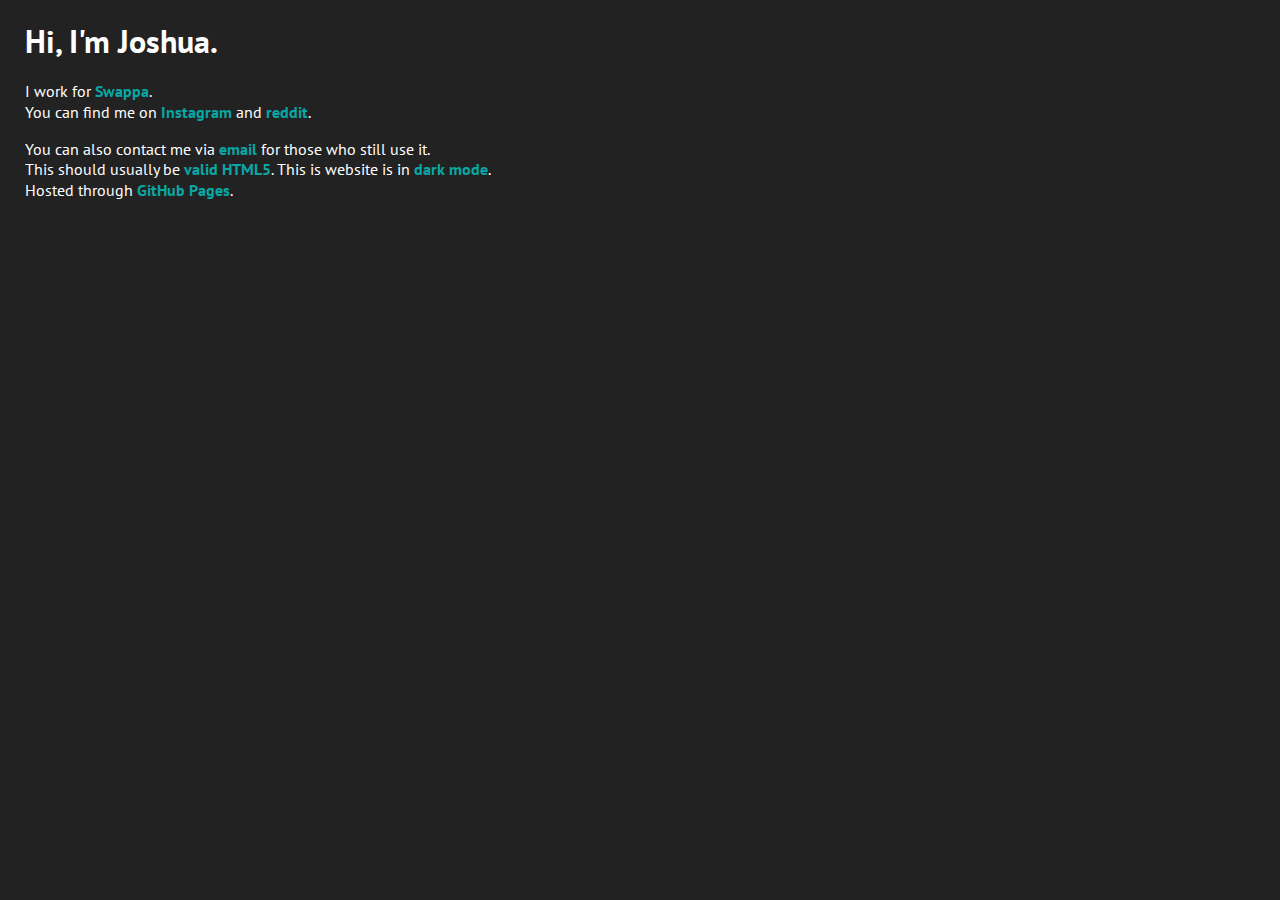
==== index.html @ c6e25b1a "Update index.html" ====
<!doctype html>
<html lang="en">

<head>
  <meta charset="UTF-8">

  <title>nograsswillgrow</title>
  <meta name="theme-color" content="#222">
  <meta name="viewport" content="width=device-width, initial-scale=1.0">

  <link href="css/styles.css" type="text/css" rel="stylesheet">
</head>

<body>
  <header>
    <h1>Hi, I'm Joshua.</h1>
  </header>

  <p>
    I work for <a href="https://swappa.com/about">Swappa</a>.<br>
    You can find me on <a href="https://www.instagram.com/nograsswillgrow">Instagram</a>
    and <a href="https://www.reddit.com/user/nograsswillgrow">reddit</a>.
  </p>

  <footer>
    <p>
      You can also contact me via <a href="mailto:joshuagrady@fastmail.com">email</a>
      for those who still use it. <span id="shruggie">¯\_(ツ)_/¯</span><br>
      This should usually be <a href="https://validator.w3.org/nu/?doc=https://nograsswillgrow.com">valid HTML5</a>.
      This is website is in <a id="lightswitch" onclick="changeMode()">dark mode</a>.<br>
      Hosted through <a href="https://pages.github.com/">GitHub Pages</a>.
    </p>
  </footer>

  <script src="js/scripts.js"></script>
</body>

</html>
---- css/styles.css ----
/* Font from Google */

@import url('https://fonts.googleapis.com/css?family=PT+Sans');

/*  Primary theming */

body {
  font-family: 'PT Sans', sans-serif;
  line-height: 1.3;
  margin: 15px;
  padding: 0 10px;
  transition: .5s;
  color: #FFF;
  background-color: #222;
}
h1 {
  margin-bottom: 8px;
  padding-bottom: 4px;
}
p {
  margin: 0;
  padding-top: 6px;
  padding-bottom: 10px;
}
a {
  font-weight: bold;
  cursor: pointer;
  transition: .5s;
  text-decoration: none;
  color: #09A6A4;
  outline: none;
  -webkit-tap-highlight-color: rgba(0,0,0, .0);
}
a:hover {
  color: #F65658;
}

/* Light mode */

body.light {
  color: #222;
  background-color: #FFF;
}
a.light {
  color: #055D5C;
}
a.light:hover {
  color: #F20D10;
}
#lightswitch:hover {
  color: #FFF;
  text-shadow: 0 0 5px #FF9;
}
#lightswitch.light:hover {
  color: #222;
  text-shadow: 0 0 5px #FF9;
}

/* ¯\_(ツ)_/¯ */

#shruggie {
  visibility: hidden;
  transition: visibility .5s, opacity .5s;
  white-space: nowrap;
  opacity: 0;
}
a:hover + #shruggie {
  visibility: visible;
  opacity: 1;
}
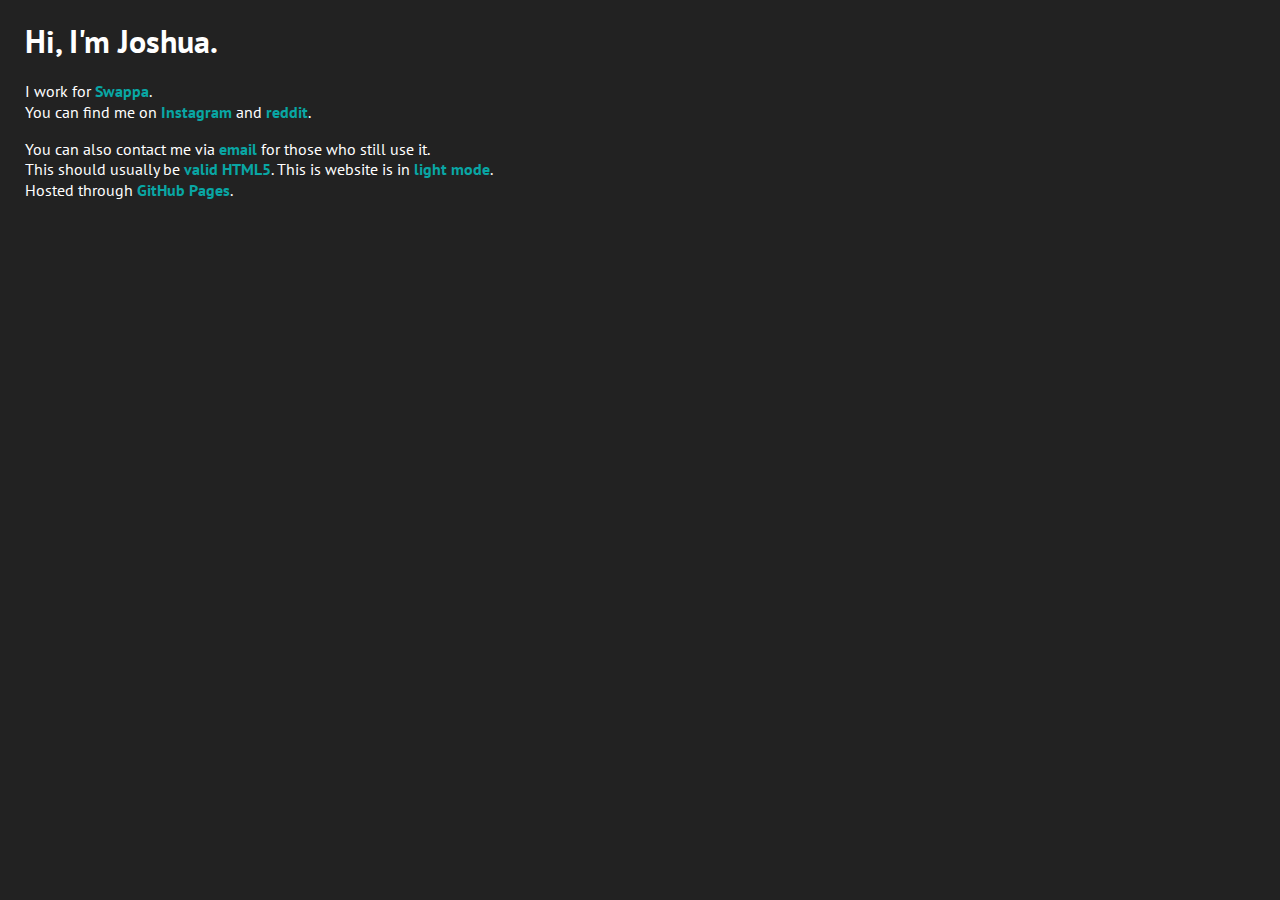
==== commit 3bc31c0c: "Changing to light mode default." ====
--- a/index.html
+++ b/index.html
@@ -27,7 +27,7 @@
       You can also contact me via <a href="mailto:joshuagrady@fastmail.com">email</a>
       for those who still use it. <span id="shruggie">¯\_(ツ)_/¯</span><br>
       This should usually be <a href="https://validator.w3.org/nu/?doc=https://nograsswillgrow.com">valid HTML5</a>.
-      This is website is in <a id="lightswitch" onclick="changeMode()">dark mode</a>.<br>
+      This is website is in <a id="lightswitch" onclick="changeMode()">light mode</a>.<br>
       Hosted through <a href="https://pages.github.com/">GitHub Pages</a>.
     </p>
   </footer>
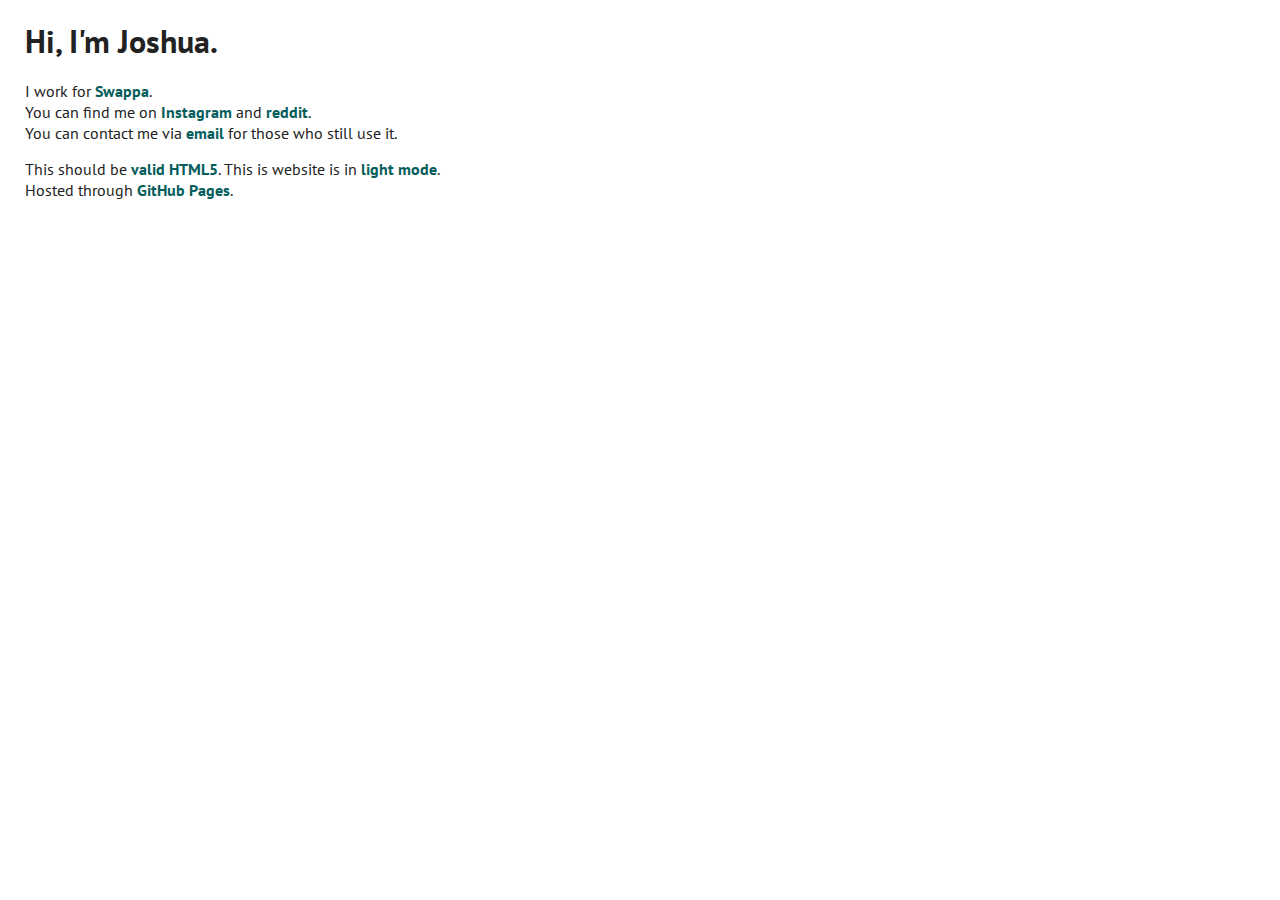
==== commit 11e5c748: "Rearranging text." ====
--- a/index.html
+++ b/index.html
@@ -19,14 +19,14 @@
   <p>
     I work for <a href="https://swappa.com/about">Swappa</a>.<br>
     You can find me on <a href="https://www.instagram.com/nograsswillgrow">Instagram</a>
-    and <a href="https://www.reddit.com/user/nograsswillgrow">reddit</a>.
+    and <a href="https://www.reddit.com/user/nograsswillgrow">reddit</a>.<br>
+    You can contact me via <a href="mailto:joshuagrady@fastmail.com">email</a>
+    for those who still use it. <span id="shruggie">¯\_(ツ)_/¯</span>
   </p>
 
   <footer>
     <p>
-      You can also contact me via <a href="mailto:joshuagrady@fastmail.com">email</a>
-      for those who still use it. <span id="shruggie">¯\_(ツ)_/¯</span><br>
-      This should usually be <a href="https://validator.w3.org/nu/?doc=https://nograsswillgrow.com">valid HTML5</a>.
+      This should be <a href="https://validator.w3.org/nu/?doc=https://nograsswillgrow.com">valid HTML5</a>.
       This is website is in <a id="lightswitch" onclick="changeMode()">light mode</a>.<br>
       Hosted through <a href="https://pages.github.com/">GitHub Pages</a>.
     </p>
--- a/css/styles.css
+++ b/css/styles.css
@@ -10,8 +10,8 @@
   margin: 15px;
   padding: 0 10px;
   transition: .5s;
-  color: #FFF;
-  background-color: #222;
+  color: #222;
+  background-color: #FFF;
 }
 h1 {
   margin-bottom: 8px;
@@ -27,32 +27,32 @@
   cursor: pointer;
   transition: .5s;
   text-decoration: none;
-  color: #09A6A4;
+  color: #055D5C;
   outline: none;
   -webkit-tap-highlight-color: rgba(0,0,0, .0);
 }
 a:hover {
-  color: #F65658;
+  color: #F20D10;
 }
 
 /* Light mode */
 
-body.light {
-  color: #222;
-  background-color: #FFF;
+body.dark {
+  color: #FFF;
+  background-color: #222;
 }
-a.light {
-  color: #055D5C;
+a.dark {
+  color: #09A6A4;
 }
-a.light:hover {
-  color: #F20D10;
+a.dark:hover {
+  color: #F65658;
 }
 #lightswitch:hover {
-  color: #FFF;
+  color: #222;
   text-shadow: 0 0 5px #FF9;
 }
-#lightswitch.light:hover {
-  color: #222;
+#lightswitch.dark:hover {
+  color: #FFF;
   text-shadow: 0 0 5px #FF9;
 }
 
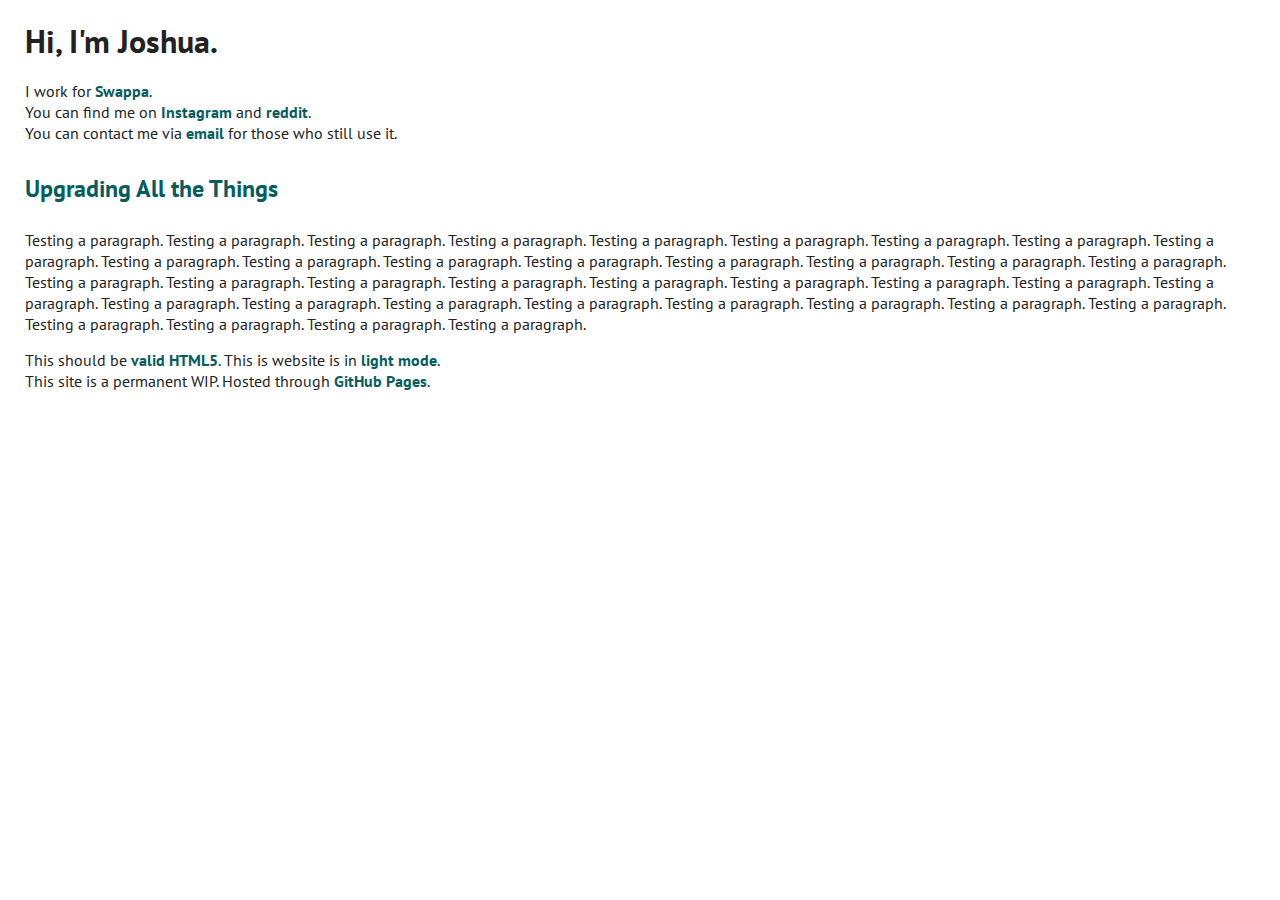
==== commit b8acbcde: "just things" ====
--- a/index.html
+++ b/index.html
@@ -23,12 +23,17 @@
     You can contact me via <a href="mailto:joshuagrady@fastmail.com">email</a>
     for those who still use it. <span id="shruggie">¯\_(ツ)_/¯</span>
   </p>
+  
+  <h2><a href="blog/upgrading-all-the-things">Upgrading All the Things</a></h2>
+  <p>
+    Testing a paragraph. Testing a paragraph. Testing a paragraph. Testing a paragraph. Testing a paragraph. Testing a paragraph. Testing a paragraph. Testing a paragraph. Testing a paragraph. Testing a paragraph. Testing a paragraph. Testing a paragraph. Testing a paragraph. Testing a paragraph. Testing a paragraph. Testing a paragraph. Testing a paragraph. Testing a paragraph. Testing a paragraph. Testing a paragraph. Testing a paragraph. Testing a paragraph. Testing a paragraph. Testing a paragraph. Testing a paragraph. Testing a paragraph. Testing a paragraph. Testing a paragraph. Testing a paragraph. Testing a paragraph. Testing a paragraph. Testing a paragraph. Testing a paragraph. Testing a paragraph. Testing a paragraph. Testing a paragraph. Testing a paragraph. Testing a paragraph. 
+  </p>
 
   <footer>
     <p>
       This should be <a href="https://validator.w3.org/nu/?doc=https://nograsswillgrow.com">valid HTML5</a>.
       This is website is in <a id="lightswitch" onclick="changeMode()">light mode</a>.<br>
-      Hosted through <a href="https://pages.github.com/">GitHub Pages</a>.
+      This site is a permanent WIP. Hosted through <a href="https://pages.github.com/">GitHub Pages</a>.
     </p>
   </footer>
 
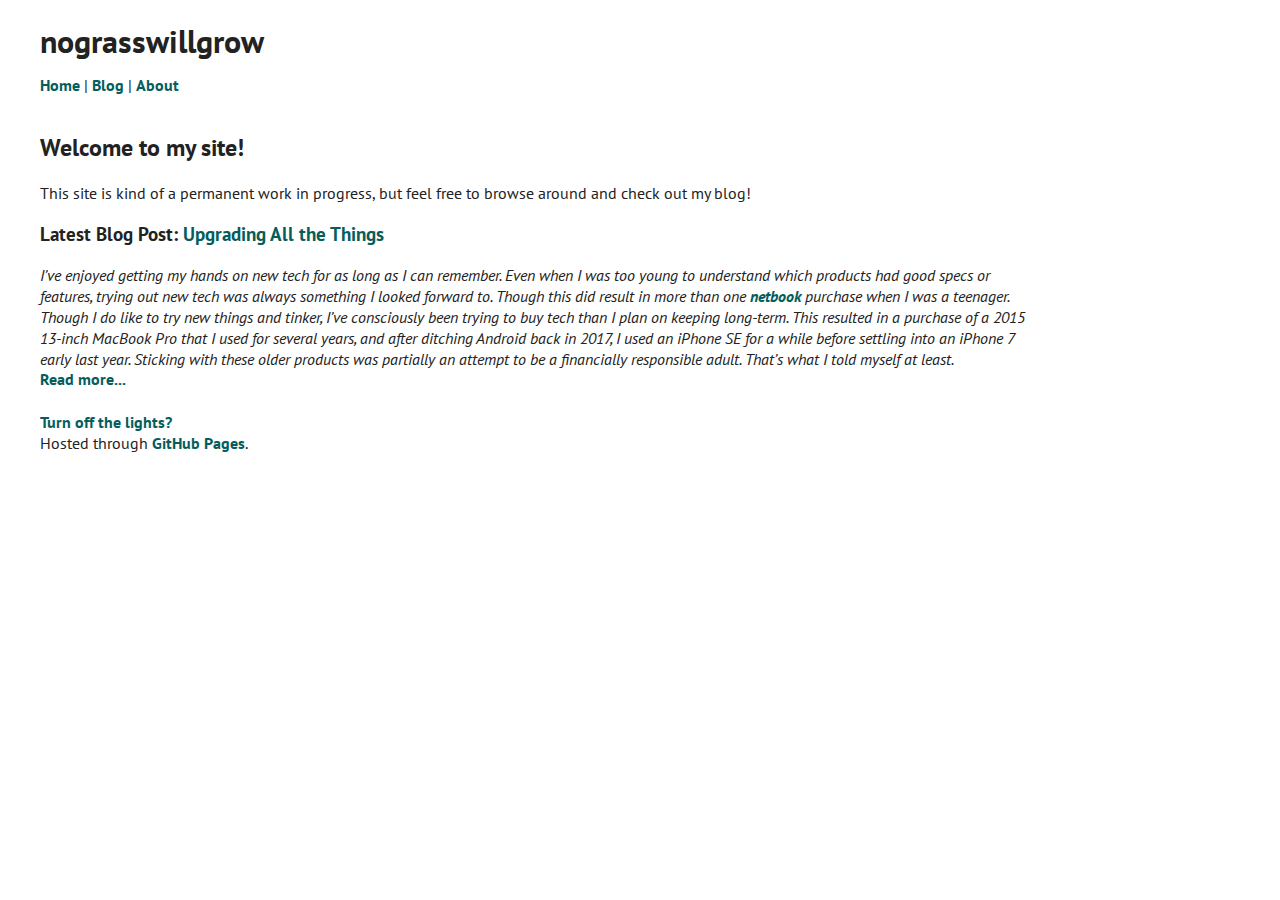
==== commit 23bd0b49: "Tons of changes. Also a blog." ====
--- a/index.html
+++ b/index.html
@@ -13,27 +13,26 @@
 
 <body>
   <header>
-    <h1>Hi, I'm Joshua.</h1>
+    <h1>nograsswillgrow</h1>
+    <a href="index.html">Home</a> |
+    <a href="blog/archive.html">Blog</a> |
+    <a href="about.html">About</a>
   </header>
 
   <p>
-    I work for <a href="https://swappa.com/about">Swappa</a>.<br>
-    You can find me on <a href="https://www.instagram.com/nograsswillgrow">Instagram</a>
-    and <a href="https://www.reddit.com/user/nograsswillgrow">reddit</a>.<br>
-    You can contact me via <a href="mailto:joshuagrady@fastmail.com">email</a>
-    for those who still use it. <span id="shruggie">¯\_(ツ)_/¯</span>
-  </p>
-  
-  <h2><a href="blog/upgrading-all-the-things">Upgrading All the Things</a></h2>
-  <p>
-    Testing a paragraph. Testing a paragraph. Testing a paragraph. Testing a paragraph. Testing a paragraph. Testing a paragraph. Testing a paragraph. Testing a paragraph. Testing a paragraph. Testing a paragraph. Testing a paragraph. Testing a paragraph. Testing a paragraph. Testing a paragraph. Testing a paragraph. Testing a paragraph. Testing a paragraph. Testing a paragraph. Testing a paragraph. Testing a paragraph. Testing a paragraph. Testing a paragraph. Testing a paragraph. Testing a paragraph. Testing a paragraph. Testing a paragraph. Testing a paragraph. Testing a paragraph. Testing a paragraph. Testing a paragraph. Testing a paragraph. Testing a paragraph. Testing a paragraph. Testing a paragraph. Testing a paragraph. Testing a paragraph. Testing a paragraph. Testing a paragraph. 
+    <h2>Welcome to my site!</h2>
+      This site is kind of a permanent work in progress, but feel free to browse around and check out my blog!
+    <h3>Latest Blog Post: <a href="blog/upgrading-all-the-things.html">Upgrading All the Things</a></h3>
+
+    <i>I’ve enjoyed getting my hands on new tech for as long as I can remember. Even when I was too young to understand which products had good specs or features, trying out new tech was always something I looked forward to. Though this did result in more than one <a href="https://en.wikipedia.org/wiki/Netbook">netbook</a> purchase when I was a teenager. Though I do like to try new things and tinker, I’ve consciously been trying to buy tech than I plan on keeping long-term. This resulted in a purchase of a 2015 13-inch MacBook Pro that I used for several years, and after ditching Android back in 2017, I used an iPhone SE for a while before settling into an iPhone 7 early last year. Sticking with these older products was partially an attempt to be a financially responsible adult. That’s what I told myself at least.</i>
+    <br>
+    <a href="blog/upgrading-all-the-things.html">Read more...</a>
   </p>
 
   <footer>
     <p>
-      This should be <a href="https://validator.w3.org/nu/?doc=https://nograsswillgrow.com">valid HTML5</a>.
-      This is website is in <a id="lightswitch" onclick="changeMode()">light mode</a>.<br>
-      This site is a permanent WIP. Hosted through <a href="https://pages.github.com/">GitHub Pages</a>.
+      <a id="lightswitch" onclick="changeMode()">Turn off the lights?</a><br>
+      Hosted through <a href="https://pages.github.com/">GitHub Pages</a>.
     </p>
   </footer>
 
--- a/css/styles.css
+++ b/css/styles.css
@@ -8,6 +8,9 @@
   font-family: 'PT Sans', sans-serif;
   line-height: 1.3;
   margin: 15px;
+  margin-left: 30px;
+  margin-right: 30px;
+  max-width: 1000px;
   padding: 0 10px;
   transition: .5s;
   color: #222;
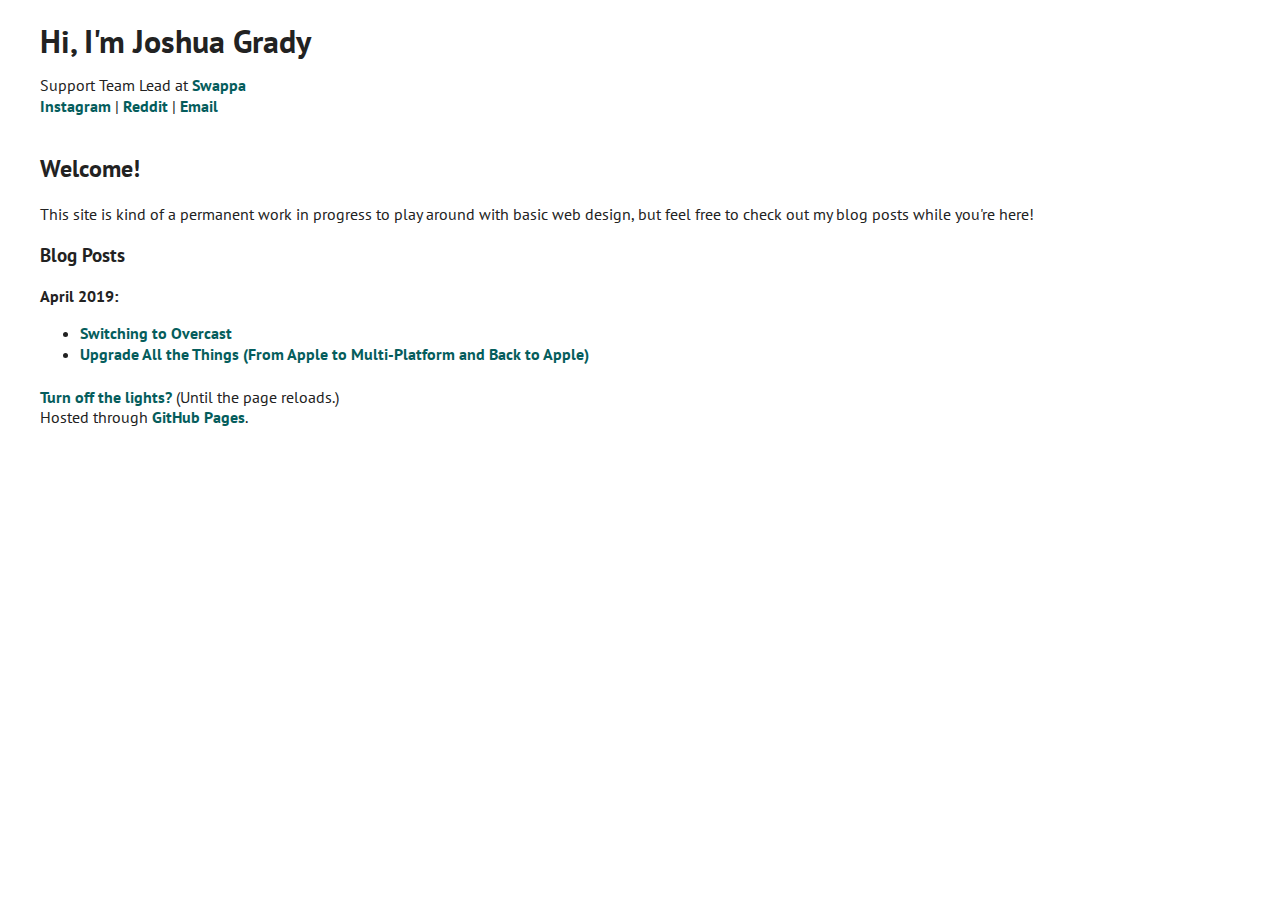
==== commit 2b1fea3b: "New post and minor changes" ====
--- a/index.html
+++ b/index.html
@@ -13,25 +13,26 @@
 
 <body>
   <header>
-    <h1>nograsswillgrow</h1>
-    <a href="index.html">Home</a> |
-    <a href="blog/archive.html">Blog</a> |
-    <a href="about.html">About</a>
+    <h1>Hi, I'm Joshua Grady</h1>
+    Support Team Lead at <a href="https://swappa.com/about">Swappa</a><br>
+    <a href="https://www.instagram.com/nograsswillgrow">Instagram</a> |
+    <a href="https://www.reddit.com/user/nograsswillgrow">Reddit</a> |
+    <a href="mailto:joshuagrady@fastmail.com">Email</a><span id="shruggie">? ¯\_(ツ)_/¯</span>
   </header>
 
   <p>
-    <h2>Welcome to my site!</h2>
-      This site is kind of a permanent work in progress, but feel free to browse around and check out my blog!
-    <h3>Latest Blog Post: <a href="blog/upgrading-all-the-things.html">Upgrading All the Things</a></h3>
-
-    <i>I’ve enjoyed getting my hands on new tech for as long as I can remember. Even when I was too young to understand which products had good specs or features, trying out new tech was always something I looked forward to. Though this did result in more than one <a href="https://en.wikipedia.org/wiki/Netbook">netbook</a> purchase when I was a teenager. Though I do like to try new things and tinker, I’ve consciously been trying to buy tech than I plan on keeping long-term. This resulted in a purchase of a 2015 13-inch MacBook Pro that I used for several years, and after ditching Android back in 2017, I used an iPhone SE for a while before settling into an iPhone 7 early last year. Sticking with these older products was partially an attempt to be a financially responsible adult. That’s what I told myself at least.</i>
-    <br>
-    <a href="blog/upgrading-all-the-things.html">Read more...</a>
-  </p>
+    <h2>Welcome!</h2>
+      This site is kind of a permanent work in progress to play around with basic web design, but feel free to check out my blog posts while you're here!
+    <h3>Blog Posts</h3>
+      <b>April 2019:</b>
+      <ul>
+        <li><a href="switching-to-overcast.html">Switching to Overcast</a></li>
+        <li><a href="upgrade-all-the-things.html">Upgrade All the Things (From Apple to Multi-Platform and Back to Apple)</a></li>
+      </ul>
 
   <footer>
     <p>
-      <a id="lightswitch" onclick="changeMode()">Turn off the lights?</a><br>
+      <a id="lightswitch" onclick="changeMode()">Turn off the lights?</a> (Until the page reloads.)<br>
       Hosted through <a href="https://pages.github.com/">GitHub Pages</a>.
     </p>
   </footer>
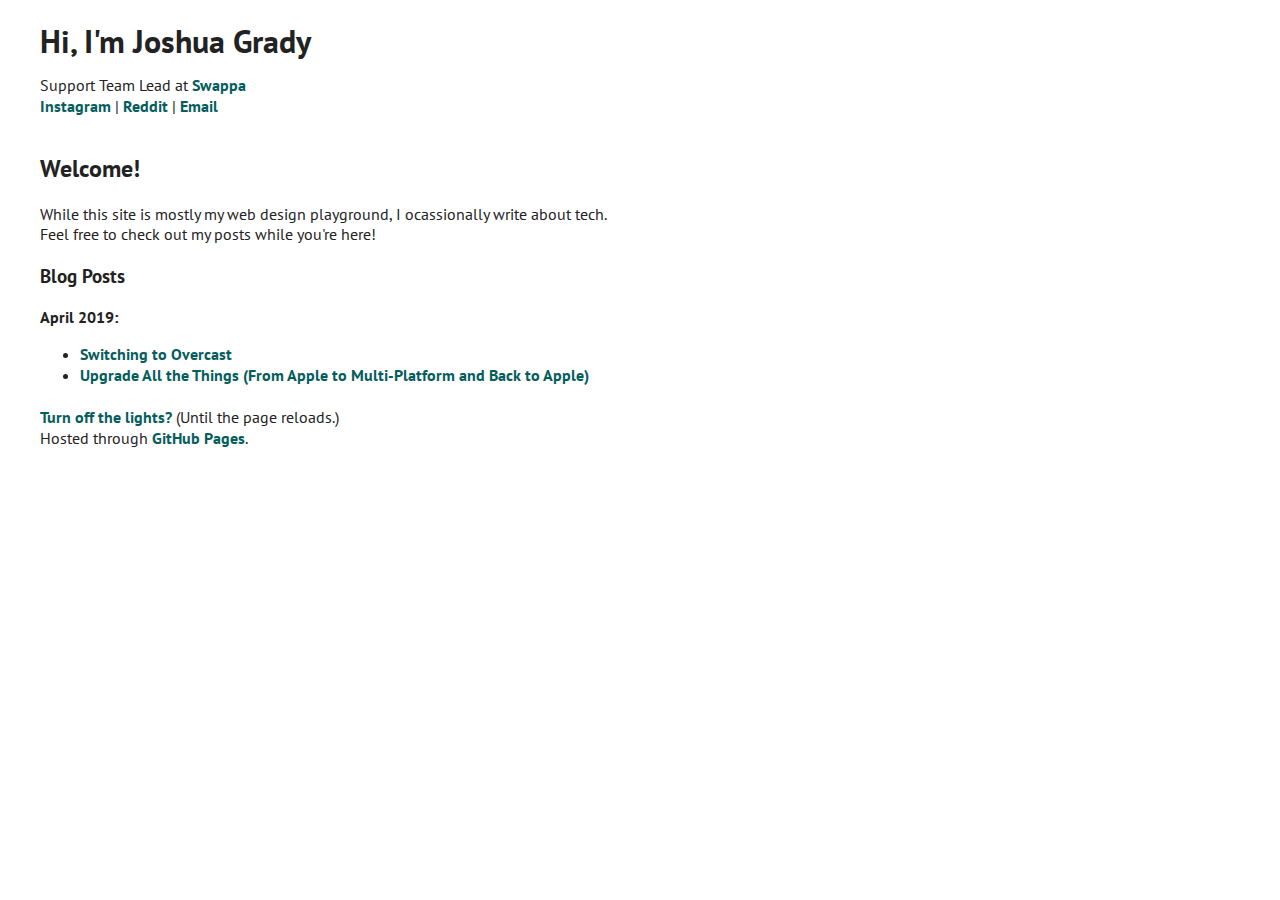
==== commit 9a8bcbff: "is this working" ====
--- a/index.html
+++ b/index.html
@@ -22,7 +22,8 @@
 
   <p>
     <h2>Welcome!</h2>
-      This site is kind of a permanent work in progress to play around with basic web design, but feel free to check out my blog posts while you're here!
+      While this site is mostly my web design playground, I ocassionally write about tech.<br>
+      Feel free to check out my posts while you're here!
     <h3>Blog Posts</h3>
       <b>April 2019:</b>
       <ul>
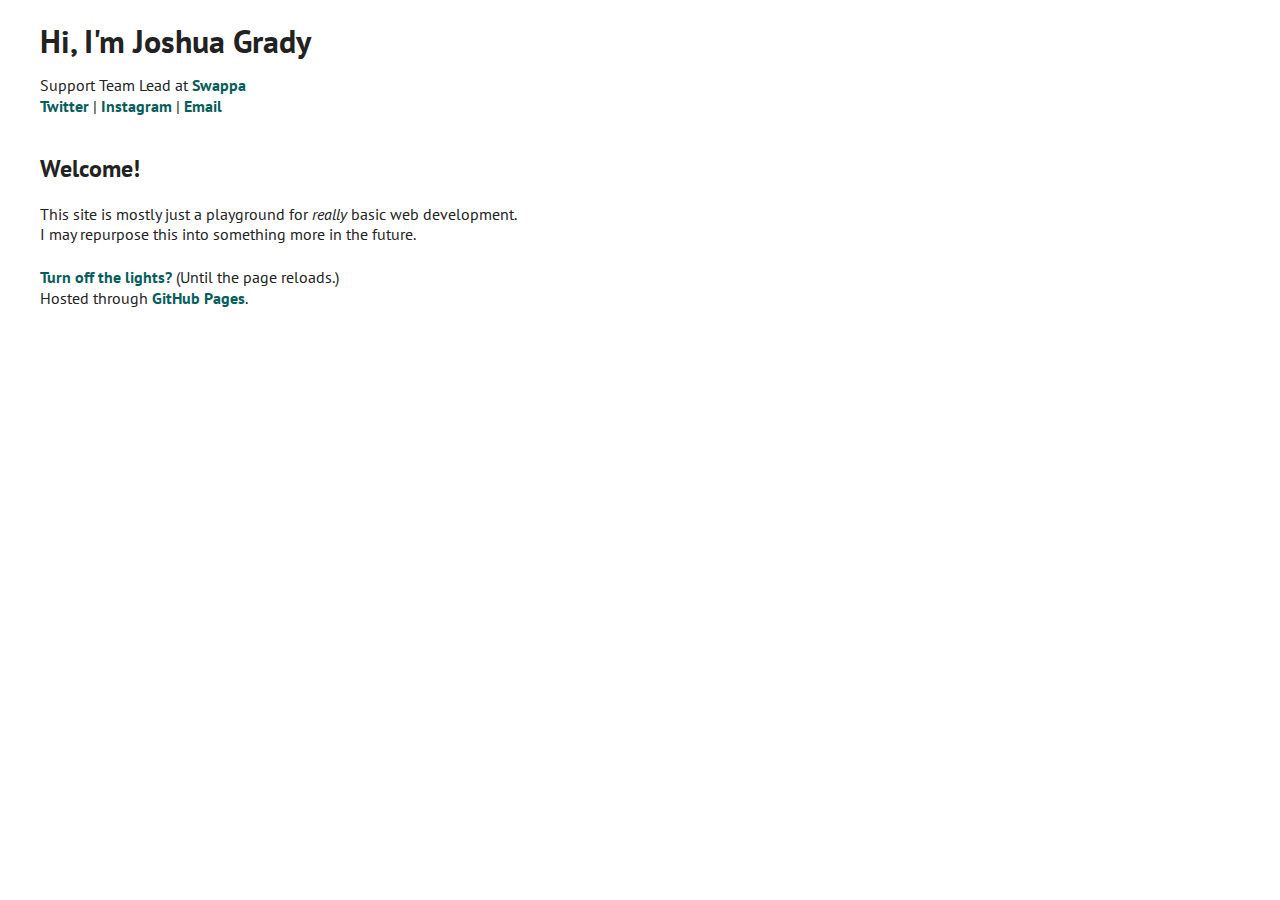
==== commit fa7d5a48: "Update index.html" ====
--- a/index.html
+++ b/index.html
@@ -15,21 +15,16 @@
   <header>
     <h1>Hi, I'm Joshua Grady</h1>
     Support Team Lead at <a href="https://swappa.com/about">Swappa</a><br>
+    <a href="https://twitter.com/nograsswillgrow">Twitter</a> |
     <a href="https://www.instagram.com/nograsswillgrow">Instagram</a> |
-    <a href="https://www.reddit.com/user/nograsswillgrow">Reddit</a> |
     <a href="mailto:joshuagrady@fastmail.com">Email</a><span id="shruggie">? ¯\_(ツ)_/¯</span>
   </header>
 
   <p>
     <h2>Welcome!</h2>
-      While this site is mostly my web design playground, I ocassionally write about tech.<br>
-      Feel free to check out my posts while you're here!
-    <h3>Blog Posts</h3>
-      <b>April 2019:</b>
-      <ul>
-        <li><a href="switching-to-overcast.html">Switching to Overcast</a></li>
-        <li><a href="upgrade-all-the-things.html">Upgrade All the Things (From Apple to Multi-Platform and Back to Apple)</a></li>
-      </ul>
+    This site is mostly just a playground for <i>really</i> basic web development.<br>
+    I may repurpose this into something more in the future.
+  </p>
 
   <footer>
     <p>
